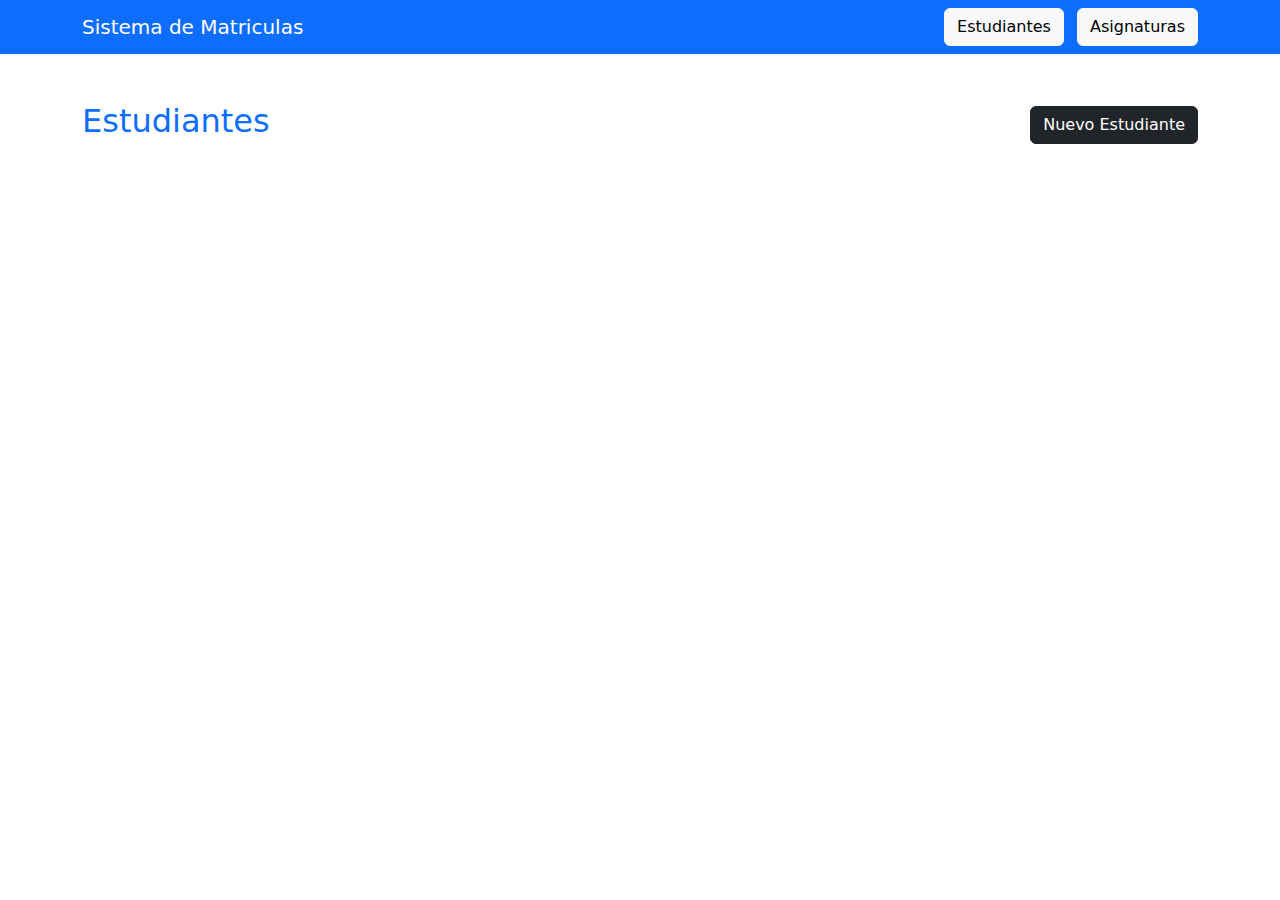
==== studentList.html @ bb7585f1 "implementacion de api" ====
<!DOCTYPE html>
<html lang="en">
<head>
    <meta charset="UTF-8">
    <meta name="viewport" content="width=device-width, initial-scale=1.0">
    <title>Students</title>
    <link href="https://cdn.jsdelivr.net/npm/bootstrap@5.3.0/dist/css/bootstrap.min.css" rel="stylesheet">
    <link rel="stylesheet" href="css/estilos.css">
</head>
<body>
    <nav class="navbar navbar-dark bg-primary">
        <div class="container d-flex justify-content-between align-items-center">
            <span class="navbar-brand mb-0 h1">Sistema de Matriculas</span>
            <div>
                <button class="btn btn-light me-2" id="studentsBtn">Estudiantes</button>
                <button class="btn btn-light" id="subjectsBtn">Asignaturas</button>
            </div>
        </div>
    </nav>

    <div class="container mt-5">
        <div class="d-flex justify-content-between align-items-center mb-4">
            <h2 class="text-primary">Estudiantes</h2>
            <button class="btn btn-dark" id="addNewStudent">Nuevo Estudiante</button>
        </div>

        <div class="grid-container" id="studentsList">

        </div>
    </div>

    <template id="studentCardTemplate">
        <div class="student-card">
            <img src="" class="student-image" alt="Student Photo">
            <h2 class="student-name"></h2>
            <p class="student-id"></p>
            <p class="student-email"></p>
            <a href="#" class="btn btn-link github-link">GitHub</a>
        </div>
    </template>

    <script src="js/api.js"></script>
</body>
</html>
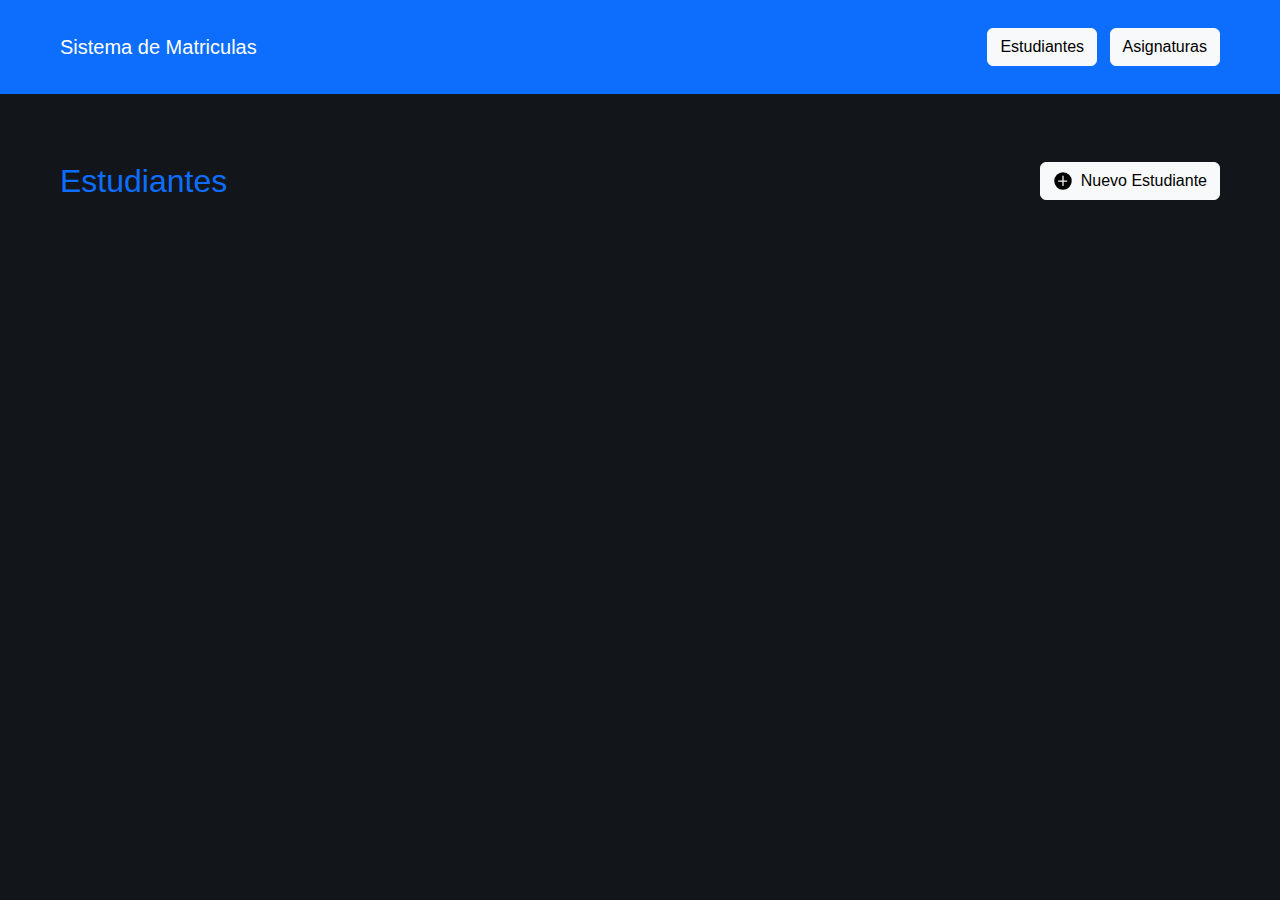
==== commit d50bd7bd: "integracion del boton nuevo estudiante" ====
--- a/studentList.html
+++ b/studentList.html
@@ -5,7 +5,7 @@
     <meta name="viewport" content="width=device-width, initial-scale=1.0">
     <title>Students</title>
     <link href="https://cdn.jsdelivr.net/npm/bootstrap@5.3.0/dist/css/bootstrap.min.css" rel="stylesheet">
-    <link rel="stylesheet" href="css/estilos.css">
+    <link rel="stylesheet" href="css/styles.css">
 </head>
 <body>
     <nav class="navbar navbar-dark bg-primary">
@@ -18,16 +18,66 @@
         </div>
     </nav>
 
-    <div class="container mt-5">
+    
+
+    <div class="container mt-5" id="mainView">
         <div class="d-flex justify-content-between align-items-center mb-4">
-            <h2 class="text-primary">Estudiantes</h2>
-            <button class="btn btn-dark" id="addNewStudent">Nuevo Estudiante</button>
+            <h2 class="text-primary m-0">Estudiantes</h2>
+            <button class="btn btn-light d-flex align-items-center" id="addNewStudent">
+                <svg xmlns="http://www.w3.org/2000/svg" width="20" height="20" fill="currentColor"
+                     class="bi bi-plus-circle me-2" viewBox="0 0 16 16">
+                    <path d="M8 1a7 7 0 1 1 0 14A7 7 0 0 1 8 1zM4 8a.5.5 0 0 0 .5.5H7.5v3a.5.5 0 0 0 1 0V8.5H11a.5.5 0 0 0 0-1H8.5V4a.5.5 0 0 0-1 0v3.5H4.5A.5.5 0 0 0 4 8z"/>
+                </svg>
+                Nuevo Estudiante
+            </button>
         </div>
-
-        <div class="grid-container" id="studentsList">
-
+    
+        <div class="grid-container" id="studentsList"></div>
+    </div>
+    
+    <!-- Formulario para nuevo estudiante -->
+    <div class="container mt-5 d-none" id="formView">
+        <div class="d-flex justify-content-between align-items-center mb-4">
+            <h2 class="text-primary m-0">Guardar Nuevo Estudiante</h2>
+            <button class="btn btn-secondary" id="volverBtn">Volver</button>
         </div>
+    
+        <form id="studentForm">
+            <div class="row mb-3">
+                <div class="col-md-6">
+                    <label class="form-label">Código</label>
+                    <input type="text" class="form-control" name="codigo" required>
+                </div>
+                <div class="col-md-6">
+                    <label class="form-label">Nombre</label>
+                    <input type="text" class="form-control" name="nombre" required>
+                </div>
+            </div>
+            <div class="row mb-3">
+                <div class="col-md-6">
+                    <label class="form-label">Email</label>
+                    <input type="email" class="form-control" name="email" required>
+                </div>
+                <div class="col-md-6">
+                    <label class="form-label">Teléfono</label>
+                    <input type="text" class="form-control" name="telefono">
+                </div>
+            </div>
+            <div class="row mb-3">
+                <div class="col-md-6">
+                    <label class="form-label">Fecha de Nacimiento</label>
+                    <input type="date" class="form-control" name="fecha_nacimiento">
+                </div>
+                <div class="col-md-6">
+                    <label class="form-label">Dirección</label>
+                    <input type="text" class="form-control" name="direccion">
+                </div>
+            </div>
+    
+            <button type="submit" class="btn btn-success">Guardar</button>
+        </form>
     </div>
+    
 
     <template id="studentCardTemplate">
         <div class="student-card">
@@ -40,5 +90,6 @@
     </template>
 
     <script src="js/api.js"></script>
+    <script src="js/app.js"></script>
 </body>
 </html>
--- a/css/styles.css
+++ b/css/styles.css
@@ -0,0 +1,50 @@
+body {
+    background-color: #12161b; /* Fondo oscuro */
+    color: #fff; /* Texto blanco */
+    font-family: Arial, sans-serif;
+    margin: 0;
+    padding: 0;
+}
+
+.container {
+    max-width: 1200px;
+    margin: auto;
+    padding: 20px;
+}
+
+.grid-container {
+    display: grid;
+    grid-template-columns: repeat(auto-fit, minmax(250px, 1fr)); /* Ajusta el número de columnas */
+    gap: 20px;
+    justify-content: center;
+    padding: 20px;
+}
+
+.student-card {
+    background-color: #fff;
+    color: #000;
+    border-radius: 10px;
+    padding: 20px;
+    text-align: center;
+    box-shadow: 0 4px 6px rgba(0, 0, 0, 0.1);
+    transition: transform 0.3s ease-in-out;
+    width: 100%; /* Asegura que cada tarjeta ocupa su espacio */
+}
+
+.student-card:hover {
+    transform: scale(1.05);
+}
+
+.student-image {
+    width: 100px;
+    height: 100px;
+    border-radius: 50%;
+    object-fit: cover;
+    margin-bottom: 10px;
+}
+
+.github-link {
+    font-weight: bold;
+    color: #000;
+    text-decoration: none;
+}
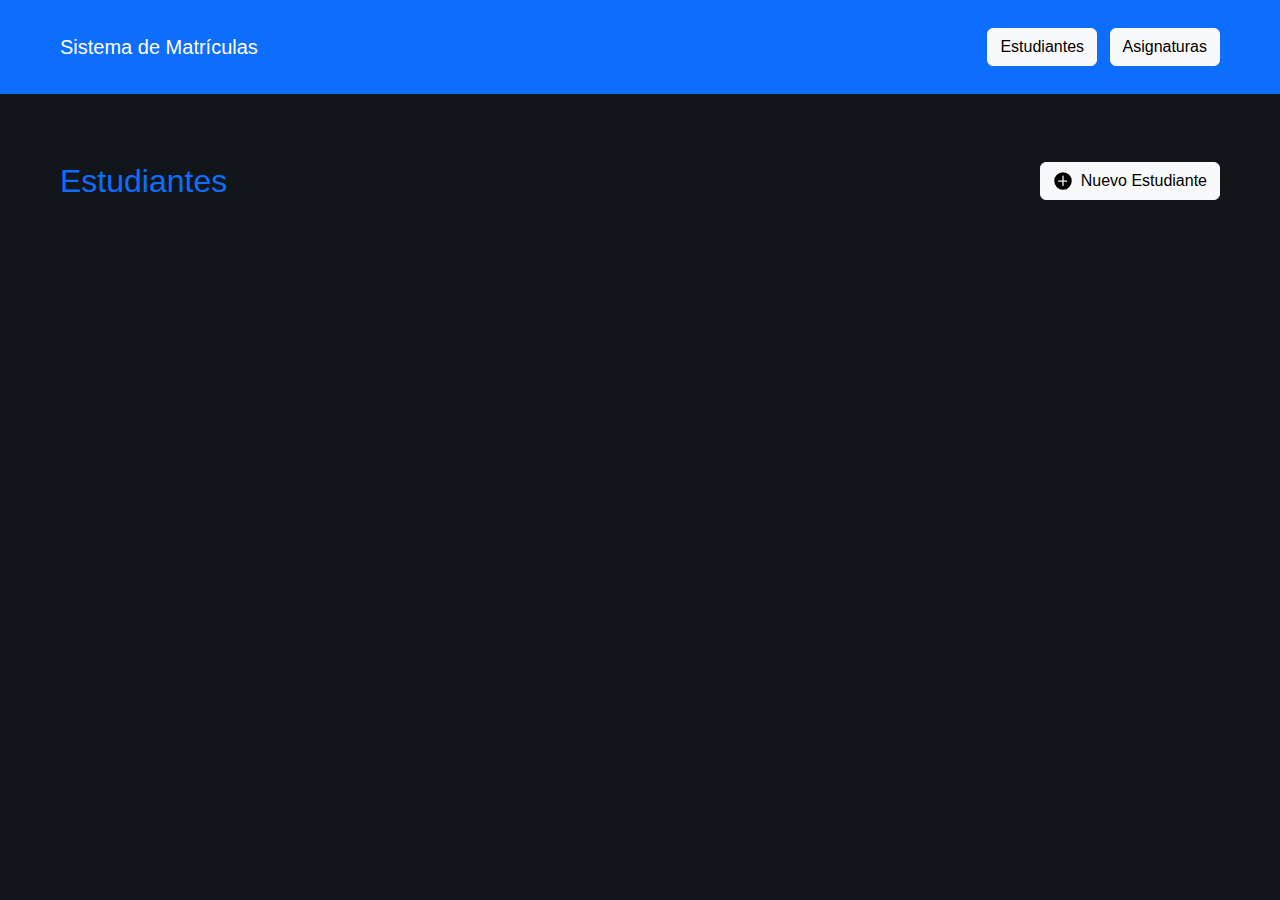
==== commit cfdedb84: "ya funcionan las asignaturas" ====
--- a/studentList.html
+++ b/studentList.html
@@ -10,18 +10,17 @@
 <body>
     <nav class="navbar navbar-dark bg-primary">
         <div class="container d-flex justify-content-between align-items-center">
-            <span class="navbar-brand mb-0 h1">Sistema de Matriculas</span>
+            <span class="navbar-brand mb-0 display-5 text-white">Sistema de Matrículas</span>
             <div>
                 <button class="btn btn-light me-2" id="studentsBtn">Estudiantes</button>
                 <button class="btn btn-light" id="subjectsBtn">Asignaturas</button>
             </div>
         </div>
     </nav>
-
-    
-
     <div class="container mt-5" id="mainView">
+        
         <div class="d-flex justify-content-between align-items-center mb-4">
+            
             <h2 class="text-primary m-0">Estudiantes</h2>
             <button class="btn btn-light d-flex align-items-center" id="addNewStudent">
                 <svg xmlns="http://www.w3.org/2000/svg" width="20" height="20" fill="currentColor"
@@ -31,17 +30,14 @@
                 Nuevo Estudiante
             </button>
         </div>
-    
         <div class="grid-container" id="studentsList"></div>
     </div>
     
-    <!-- Formulario para nuevo estudiante -->
     <div class="container mt-5 d-none" id="formView">
         <div class="d-flex justify-content-between align-items-center mb-4">
             <h2 class="text-primary m-0">Guardar Nuevo Estudiante</h2>
             <button class="btn btn-secondary" id="volverBtn">Volver</button>
         </div>
-    
         <form id="studentForm">
             <div class="row mb-3">
                 <div class="col-md-6">
@@ -73,19 +69,58 @@
                     <input type="text" class="form-control" name="direccion">
                 </div>
             </div>
-    
             <button type="submit" class="btn btn-success">Guardar</button>
         </form>
     </div>
     
-
+    <div class="container mt-5 d-none" id="profileView">
+        <div class="d-flex justify-content-between align-items-center mb-4">
+            <h2 class="text-primary m-0">Perfil del Estudiante</h2>
+            <button class="btn btn-secondary" id="volverAlListado">Volver</button>
+        </div>
+        <div class="card mb-4 p-4 text-dark bg-light">
+            <div class="d-flex align-items-center mb-3">
+                <img id="perfilFoto" src="" alt="Foto" class="me-3" style="width: 80px; height: 80px; border-radius: 50%;">
+                <h4 id="perfilNombre" class="m-0"></h4>
+            </div>
+            <p><strong>Código:</strong> <span id="perfilCodigo"></span></p>
+            <p><strong>Email:</strong> <span id="perfilEmail"></span></p>
+            <p><strong>Teléfono:</strong> <span id="perfilTelefono"></span></p>
+            <p><strong>Fecha de nacimiento:</strong> <span id="perfilNacimiento"></span></p>
+            <p><strong>Dirección:</strong> <span id="perfilDireccion"></span></p>
+        </div>
+    
+        <h5 class="text-white">Asignaturas</h5>
+        <ul class="list-group mb-3" id="listaAsignaturas"></ul>
+    
+        <div class="card p-3">
+            <h6>Agregar nueva asignatura</h6>
+            <form id="formAgregarAsignatura" class="row g-2 align-items-end">
+                <div class="col-md-8">
+                    <select class="form-select" id="selectAsignatura" required></select>
+                </div>
+                <div class="col-md-4">
+                    <button type="submit" class="btn btn-success w-100">Agregar Asignatura</button>
+                </div>
+            </form>
+        </div>
+    </div>
+    
     <template id="studentCardTemplate">
-        <div class="student-card">
-            <img src="" class="student-image" alt="Student Photo">
-            <h2 class="student-name"></h2>
-            <p class="student-id"></p>
-            <p class="student-email"></p>
-            <a href="#" class="btn btn-link github-link">GitHub</a>
+        <div class="student-card text-start">
+            <div class="d-flex align-items-center mb-2">
+                <img src="" class="student-thumb me-3" alt="Foto">
+                <div>
+                    <h5 class="student-name mb-0"></h5>
+                    <small class="text-muted student-id"></small>
+                </div>
+            </div>
+            <p class="mb-1 student-email"></p>
+            <p class="mb-2 student-phone"></p>
+            <div class="d-flex justify-content-between">
+                <button class="btn btn-sm btn-outline-warning">Editar</button>
+                <button class="btn btn-sm btn-outline-info btn-ver-perfil">Ver Perfil</button>
+            </div>
         </div>
     </template>
 
--- a/css/styles.css
+++ b/css/styles.css
@@ -48,3 +48,64 @@
     color: #000;
     text-decoration: none;
 }
+
+#mainView, #formView {
+    transition: opacity 0.5s ease;
+}
+
+.d-none {
+    display: none !important;
+    opacity: 0 !important;
+}
+
+.fade-in {
+    opacity: 1;
+}
+
+.student-thumb {
+    width: 50px;
+    height: 50px;
+    border-radius: 50%;
+    object-fit: cover;
+  }
+
+  #profileView .card {
+    max-width: 600px;
+    margin: auto;
+    background-color: #f8f9fa; /* Fondo claro */
+    border-radius: 20px;
+    box-shadow: 0 8px 16px rgba(0, 0, 0, 0.2);
+}
+
+#profileView img {
+    border: 4px solid #0d6efd;
+    box-shadow: 0 4px 8px rgba(0, 0, 0, 0.2);
+}
+
+#profileView h4 {
+    font-size: 1.5rem;
+    font-weight: 700;
+    color: #0d6efd;
+}
+
+#profileView p {
+    font-size: 1rem;
+    margin-bottom: 0.5rem;
+}
+
+#profileView a {
+    color: #0d6efd;
+    text-decoration: none;
+}
+
+#profileView a:hover {
+    text-decoration: underline;
+}
+
+#profileView {
+    transition: opacity 0.5s ease;
+}
+
+.fade-in {
+    opacity: 1;
+}